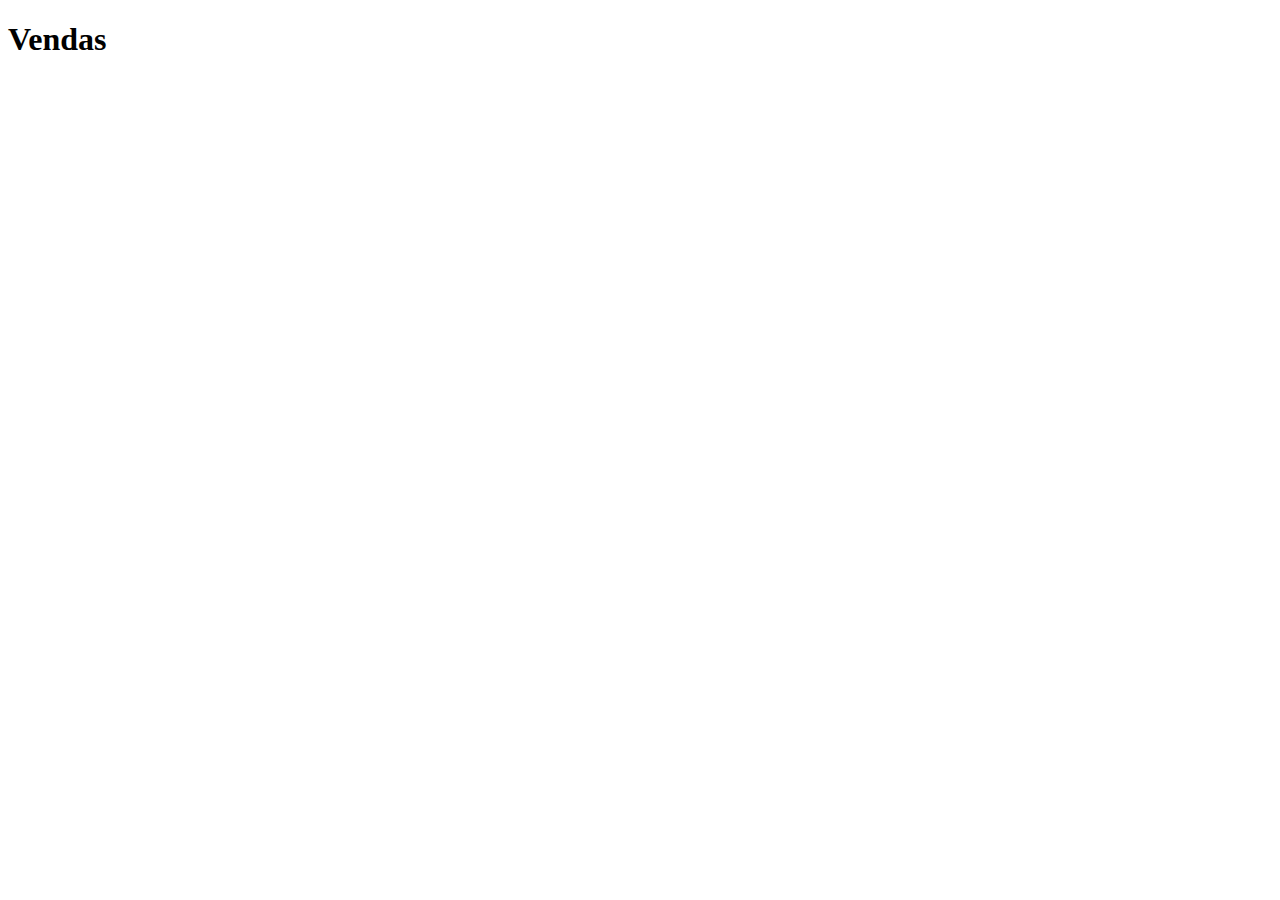
==== pagina de vendas.html @ e06ae5fb "primeiro commit" ====
<!DOCTYPE html>

<html lang="en">


        
    <head>
            <meta charset="UTF-8">
            <meta http-equiv="X-UA-Compatible" content="IE=edge">
            <meta name="viewport" content="width=device-width, initial-scaled">
            <title>Document</title>
        </head>
        
        <body>
        <h1>Vendas</h1>
        
        </body>

</html>
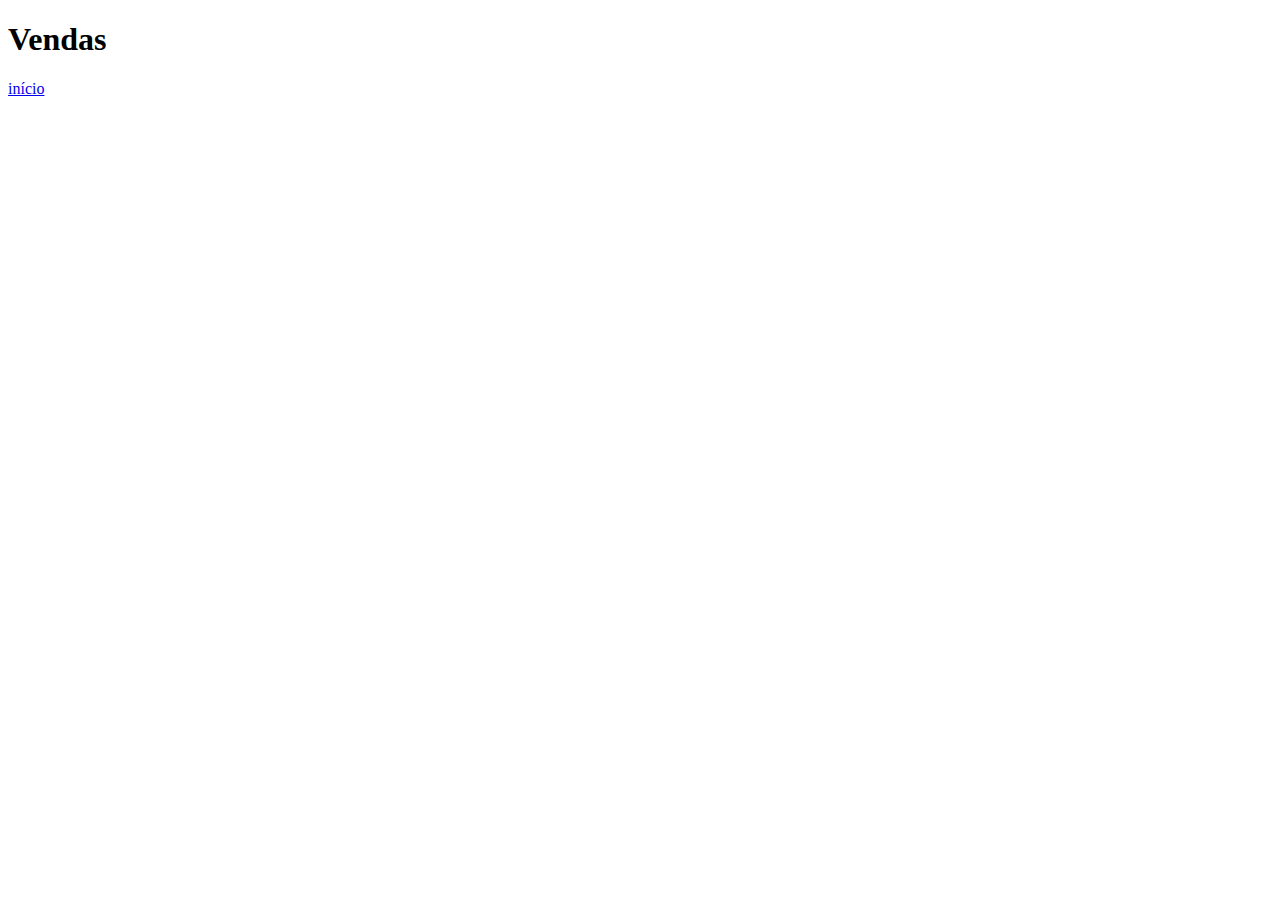
==== commit fc108d89: "links" ====
--- a/pagina de vendas.html
+++ b/pagina de vendas.html
@@ -13,7 +13,7 @@
         
         <body>
         <h1>Vendas</h1>
-        
+        <a href="index.html">início</a>
         </body>
 
 </html>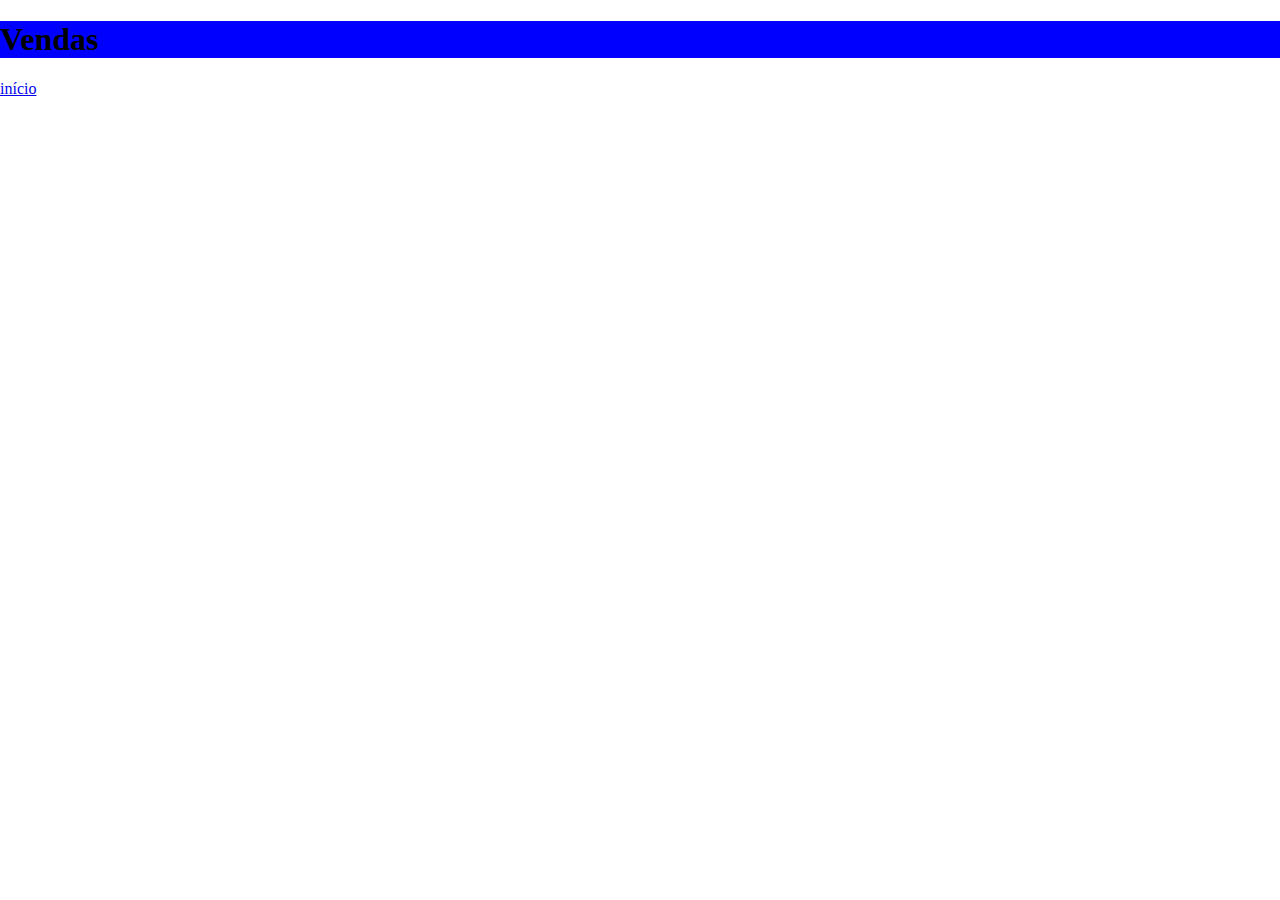
==== commit e5fb164d: "brincada" ====
--- a/pagina de vendas.html
+++ b/pagina de vendas.html
@@ -9,6 +9,7 @@
             <meta http-equiv="X-UA-Compatible" content="IE=edge">
             <meta name="viewport" content="width=device-width, initial-scaled">
             <title>Document</title>
+            <link rel="stylesheet" type="text/css" href="style.css" media="screen" />
         </head>
         
         <body>
--- a/style.css
+++ b/style.css
@@ -0,0 +1,8 @@
+body {
+    display: flexbox;
+    margin: 0px;
+}
+h1{
+    text-align: left;
+    background-color: blue;
+}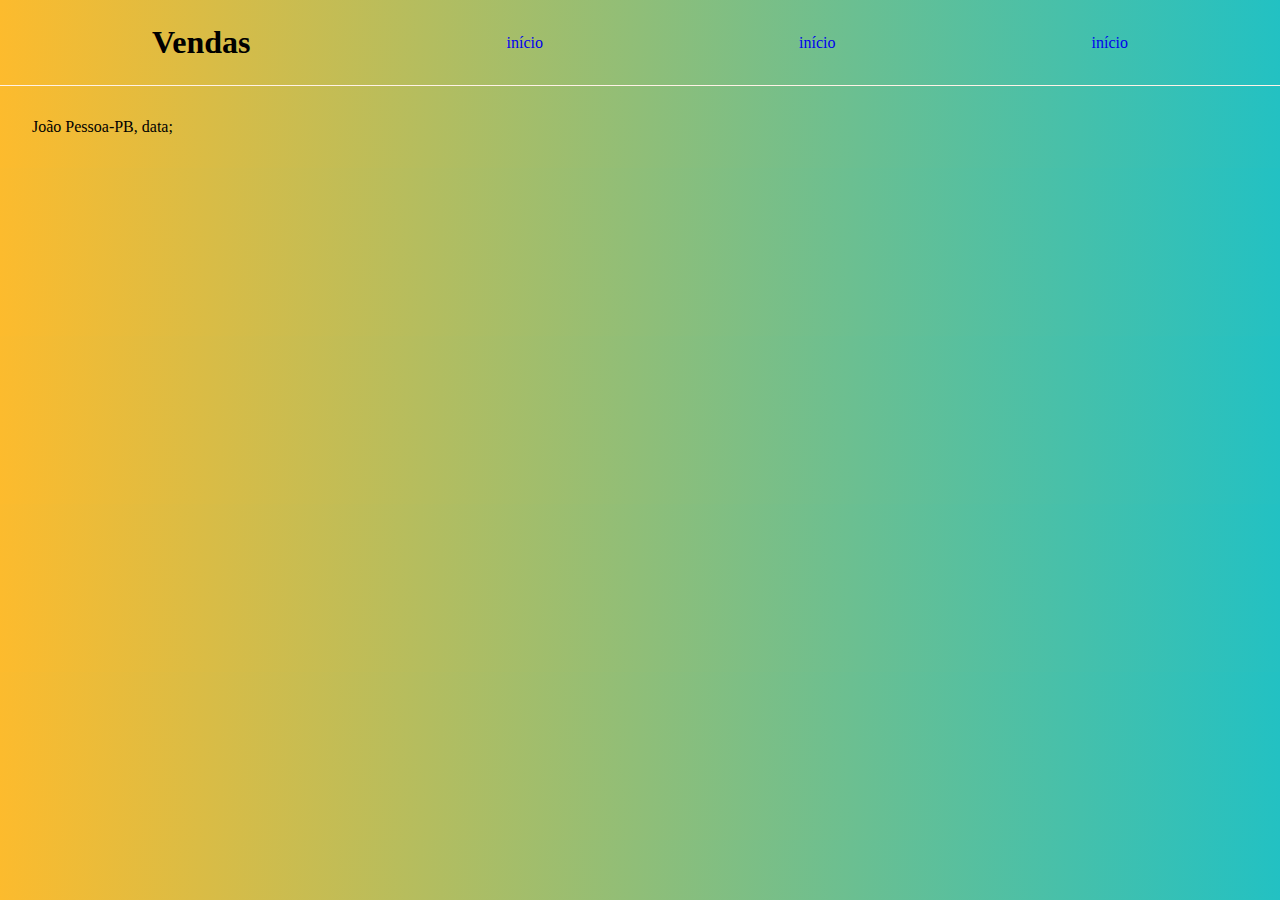
==== commit a43017f5: "mais uma brincada" ====
--- a/pagina de vendas.html
+++ b/pagina de vendas.html
@@ -12,9 +12,17 @@
             <link rel="stylesheet" type="text/css" href="style.css" media="screen" />
         </head>
         
-        <body>
+        <nav>
         <h1>Vendas</h1>
         <a href="index.html">início</a>
+        <a href="index.html">início</a>
+        <a href="index.html">início</a>
+        
+        </nav>
+        <body>
+            
         </body>
-
+        <footer>
+            João Pessoa-PB, data;
+        </footer>
 </html>--- a/style.css
+++ b/style.css
@@ -1,8 +1,26 @@
-body {
-    display: flexbox;
-    margin: 0px;
+* {
+    margin: 0;
+    padding: 0;
+    box-sizing: border-box;
+    text-decoration: none;
 }
-h1{
-    text-align: left;
-    background-color: blue;
-}+nav{
+
+    display: flex;
+    align-items: center;
+    flex-direction: row;
+    justify-content: space-around;
+    padding: 24px;
+    background: rgb(34,193,195);
+    background: linear-gradient(267deg, rgba(34,193,195,1) 0%, rgba(253,187,45,1) 100%);
+   }
+   body{
+    background: rgb(34,193,195);
+    background: linear-gradient(267deg, rgba(34,193,195,1) 0%, rgba(253,187,45,1) 100%);
+   }
+   footer{
+    
+    padding: 32px;
+    border-top: 0.4px solid #FFF2E7;
+    
+   }